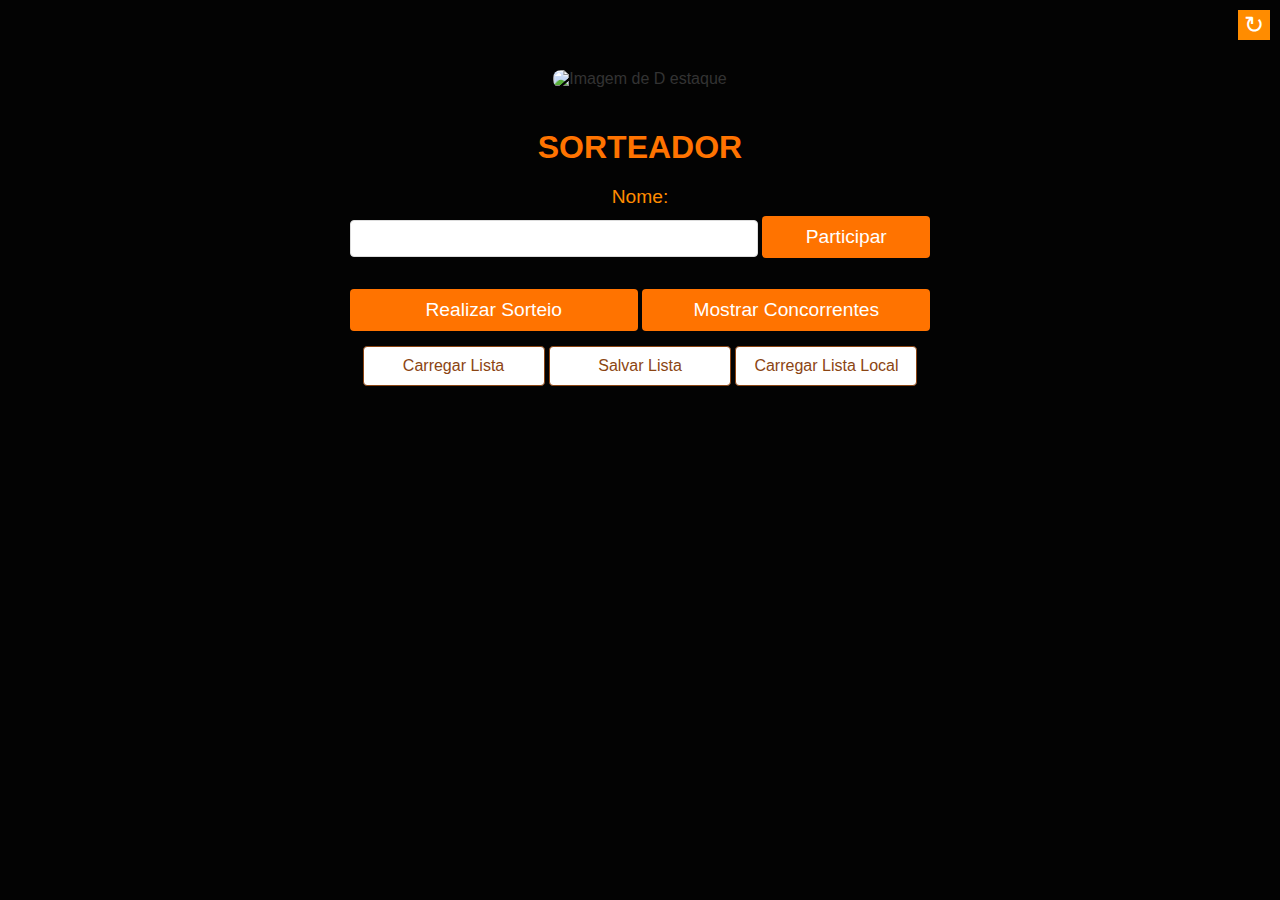
==== SORTEADOR.html @ d9505ca2 "Add files via upload" ====
<!DOCTYPE html>
<html lang="pt-br">

<head>
    <!-- Definição do conjunto de caracteres e escala para dispositivos móveis -->
    <meta charset="UTF-8">
    <meta name="viewport" content="width=device-width, initial-scale=1.0">
    <!-- Título da página -->
    <title>SORTEIO</title>
    <!-- Estilos CSS para melhorar a aparência da página -->
    <style>
        /* Estilos para o corpo da página */
        body {
            font-family: 'Arial', sans-serif;
            text-align: center;
            margin: 20px auto;
            /* Centralizar na horizontal */
            max-width: 600px;
            /* Limitar a largura do conteúdo */
            background-color: #030303;
            /* Fundo levemente acinzentado */
            color: #333;
            /* Texto escuro */
            padding-top: 50px;
            /* Espaço na parte superior */
        }

        /* Estilos para o título principal */
        h1 {
            color: #ff7300;
            /* Laranja */
            font-size: 2em;
            /* Tamanho maior para o título */
            margin-bottom: 20px;
            /* Espaço extra abaixo do título */
        }

        /* Estilos para a imagem de destaque */
        img {
            width: 100%;
            max-width: 400px;
            margin-bottom: 20px;
            /* Espaço abaixo da imagem */
            border-radius: 8px;
            /* Borda arredondada */
        }

        /* Estilos para o formulário */
        form {
            margin-bottom: 20px;
        }

        /* Estilos para rótulos de formulário */
        label {
            display: block;
            margin-bottom: 8px;
            color: #ff8c00;
            /* Laranja */
            font-size: 1.2em;
            /* Tamanho da fonte aumentado */
        }

        /* Estilos para campos de entrada de texto */
        input {
            padding: 10px;
            margin-bottom: 12px;
            width: calc(70% - 12px);
            /* Preencher 70% da largura disponível e considerar o padding */
            box-sizing: border-box;
            /* Incluir padding na largura total */
            border: 1px solid #ddd;
            /* Adicionar uma borda suave */
            border-radius: 4px;
            /* Borda arredondada */
            outline: none;
            /* Remover contorno padrão no foco */
        }

        /* Estilos para o botão "Participar" */
        button.participar {
            padding: 10px;
            cursor: pointer;
            background-color: #ff7300;
            /* Laranja */
            color: #fff;
            /* Texto branco */
            border: none;
            font-size: 1.2em;
            /* Tamanho da fonte aumentado */
            border-radius: 4px;
            /* Borda arredondada */
            width: calc(30% - 12px);
            /* Preencher 30% da largura disponível e considerar o padding */
            box-sizing: border-box;
            /* Incluir padding na largura total */
        }

        /* Estilos para os botões "Realizar Sorteio" e "Mostrar Concorrentes" */
        button.realizar,
        button.mostrar {
            padding: 10px;
            cursor: pointer;
            background-color: #ff7300;
            /* Laranja */
            color: #fff;
            /* Texto branco */
            border: none;
            font-size: 1.2em;
            /* Tamanho da fonte aumentado */
            border-radius: 4px;
            /* Borda arredondada */
            width: 48%;
            /* Largura de 48% para ambos os botões */
        }

        /* Estilos para o hover dos botões */
        button:hover {
            background-color: #ffad5a;
            /* Laranja mais claro no hover */
        }

        /* Estilos para os botões "Carregar Lista", "Salvar Lista" e "Carregar Lista Localmente" */
        button.carregar,
        button.salvar,
        button.carregar-local {
            padding: 10px;
            /* Aumenta o padding para tornar os botões um pouco maiores */
            cursor: pointer;
            display: inline-block;
            background-color: #fff;
            /* Cor branca */
            color: #8B4513;
            /* Texto marrom */
            border: 1px solid #8B4513;
            /* Borda marrom */
            font-size: 1.0em;
            /* Tamanho da fonte aumentado */
            border-radius: 4px;
            /* Borda arredondada */
            width: calc(32% - 10px);
            /* 32% para acomodar três botões lado a lado com um pequeno espaço entre eles */
            margin-top: 15px;
            /* Adiciona espaço acima dos botões */
            margin-bottom: 8px;
            /* Adiciona espaço abaixo dos botões */
        }

        /* Estilos para o hover dos novos botões */
        button.carregar:hover,
        button.salvar:hover,
        button.carregar-local:hover {
            background-color: #8B4513;
            /* Marrom no hover */
            color: #fff;
            /* Texto branco no hover */
        }


        /* Estilos para o modal (janela modal para exibir o resultado do sorteio) */
        .modal {
            display: none;
            position: fixed;
            top: 0;
            left: 0;
            width: 100%;
            height: 100%;
            background-color: rgba(0, 0, 0, 0.5);
            justify-content: center;
            align-items: center;
        }

        /* Estilos para o conteúdo dentro do modal */
        .modal-content {
            background-color: #fff;
            padding: 20px;
            border-radius: 8px;
            max-width: 300px;
            margin: 0 auto;
        }

        /* Estilos para o botão de fechar o modal */
        .close {
            cursor: pointer;
            font-size: 1.2em;
            color: #ff8c00;
            float: right;
        }

        /* Estilos para a tabela de concorrentes com rolagem */
        .scrollable-table {
            max-height: 200px;
            /* Altura máxima da tabela */
            overflow-y: auto;
            /* Adiciona uma barra de rolagem vertical quando necessário */
        }

        /* Estilos para as células da tabela com bordas adicionais */
        th,
        td {
            padding: 10px;
            border: 1px solid #ddd;
            white-space: nowrap;
            /* Impede que o texto quebre em várias linhas */
        }

        /* Estilos para a tabela com largura 100% */
        table {
            width: 100%;
            border-collapse: collapse;
            margin-top: 20px;
        }

        /* Estilos para o botão de recarregar lista */
        button.recarregar {
            background-color: #ff8c00;
            /* Cor do botão de participar */
            border: none;
            color: #fff;
            /* Texto branco */
            cursor: pointer;
            font-size: 1.5em;
            /* Tamanho maior para o símbolo */
            position: fixed;
            top: 10px;
            right: 10px;
        }
    </style>
</head>

<body>

    <body>




    </body>

    <!-- Imagem de destaque: Utilizada para tornar a página mais atraente visualmente -->
    <img src="https://static.wixstatic.com/media/36c9c9_a054b0c1b85a49db88ff83c1a65c7ecd~mv2.png/v1/fill/w_140,h_198,al_c,q_85,usm_0.66_1.00_0.01,enc_auto/Logotipo%20Grupo%20Calpar%202.png"
        alt="Imagem de D estaque">

    <!-- Inclua a biblioteca xlsx para manipulação de arquivos Excel -->
    <script src="https://cdnjs.cloudflare.com/ajax/libs/xlsx/0.17.0/xlsx.full.min.js"></script>

    <!-- Título principal: Informa aos usuários o propósito da página -->
    <h1>SORTEADOR</h1>

    <!-- Elemento para exibir mensagens de erro -->
    <p id="mensagem-erro" style="color: red;"></p>

    <!-- Formulário para participar do sorteio -->
    <form id="formSorteio" onsubmit="return false;">
        <!-- Rótulo para o campo de nome: Orienta os usuários sobre o que inserir no campo -->
        <label for="nome">Nome:</label>
        <!-- Campo de entrada de texto para o nome: Usado para coletar o nome do participante -->
        <input type="text" id="nome" required onkeydown="if(event.key === 'Enter') participarSorteio()">
        <!-- Botão para participar do sorteio: Inicia a função para cadastrar o participante -->
        <button type="button" class="participar" onclick="participarSorteio()">Participar</button>
    </form>


    <!-- Botão para realizar o sorteio: Inicia a função para realizar o sorteio -->
    <button type="button" class="realizar" onclick="realizarSorteio()">Realizar Sorteio</button>

    <!-- Botão para mostrar a lista de concorrentes cadastrados -->
    <button type="button" class="mostrar" onclick="mostrarConcorrentes()">Mostrar Concorrentes</button>

    <!-- Botão para carregar uma lista de concorrentes do dispositivo -->
    <button type="button" class="carregar" onclick="carregarListaLocalmente()">Carregar Lista</button>


    <!-- Botão para salvar a lista de concorrentes -->
    <button type="button" class="salvar" onclick="salvarListaLocalmente()">Salvar Lista</button>

    <!-- Botão para carregar a lista de concorrentes -->
    <button type="button" class=" carregar-local" onclick="carregarListaDoDispositivo()">Carregar Lista Local</button>

    <!-- Botão discreto para recuperar a lista original -->
    <button type="button" class="recarregar" onclick="recuperarListaOriginal()">&#x21bb;</button>




    <!-- Modal para exibir o resultado do sorteio -->
    <div id="modalResultado" class="modal">
        <!-- Conteúdo do modal -->
        <div class="modal-content">
            <!-- Botão de fechar o modal -->
            <span class="close" onclick="fecharModal()">&times;</span>
            <!-- Título do modal -->
            <h2>Resultado do Sorteio</h2>
            <!-- Parágrafo para exibir o resultado -->
            <p id="resultado"></p>
        </div>
    </div>

    <!-- Modal para exibir a lista de concorrentes -->
    <div id="modalConcorrentes" class="modal">
        <!-- Conteúdo do modal -->
        <div class="modal-content">
            <!-- Botão de fechar o modal -->
            <span class="close" onclick="fecharModalConcorrentes()">&times;</span>
            <!-- Título do modal -->
            <h2>Concorrentes Cadastrados</h2>
            <!-- Tabela para exibir a lista de concorrentes com rolagem -->
            <div class="scrollable-table">
                <table>
                    <thead>
                        <tr>
                            <th>Nome</th>
                        </tr>
                    </thead>
                    <tbody id="tabelaConcorrentes">
                        <!-- Conteúdo da tabela preenchido dinamicamente com JavaScript -->
                    </tbody>
                </table>
            </div>
        </div>
    </div>

    <!-- Script JavaScript para a lógica do sorteio -->
    <script>
        var listaOriginal = [];

        // Array para armazenar os participantes do sorteio
        var participantes = [];

        // Função para cadastrar participantes no sorteio
        function participarSorteio() {
            var nome = document.getElementById('nome').value;

            // Verifica se o nome é válido (não vazio)
            if (nome.trim() !== '') {
                // Verifica se o nome já foi cadastrado
                if (!participantes.includes(nome)) {
                    // Adiciona o nome ao array de participantes
                    participantes.push(nome);
                    // Exibe uma mensagem de sucesso ao usuário
                    document.getElementById('mensagem-erro').textContent = '';
                    alert('Você foi adicionado ao sorteio, boa sorte!');
                    // Limpa o campo de entrada de texto
                    document.getElementById('nome').value = '';
                } else {
                    // Exibe uma mensagem de erro se o nome já foi cadastrado
                    document.getElementById('mensagem-erro').textContent = 'Esse nome já foi cadastrado. Por favor, insira um nome diferente.';
                    return false; // Impede o envio automático do formulário
                }
            } else {
                // Exibe uma mensagem de erro se o nome for vazio
                document.getElementById('mensagem-erro').textContent = 'Por favor, insira um nome válido.';
                return false; // Impede o envio automático do formulário
            }
        }



        // Função para realizar o sorteio e exibir o resultado
        // Função para realizar o sorteio e exibir o resultado
        // Função para realizar o primeiro sorteio e exibir o resultado
        function realizarSorteio() {
            // Verifica se há participantes suficientes para realizar o sorteio
            if (participantes.length > 0) {
                // Salva a lista original antes do primeiro sorteio
                listaOriginal = participantes.slice();

                // Gera um índice aleatório para selecionar um vencedor
                var indiceVencedor = Math.floor(Math.random() * participantes.length);
                // Obtém o nome do vencedor com base no índice gerado
                var vencedor = participantes[indiceVencedor];

                // Remove o nome do vencedor da lista
                participantes.splice(indiceVencedor, 1);

                // Chama a função para exibir o resultado no modal
                exibirResultado(vencedor);
            } else {
                // Exibe uma mensagem de erro se não houver participantes suficientes
                alert('Não há participantes suficientes para realizar o sorteio.');
            }
        }


        // Função para exibir o resultado do sorteio no modal
        function exibirResultado(vencedor) {
            // Define o conteúdo do parágrafo no modal com o nome do vencedor
            document.getElementById('resultado').innerHTML = 'O vencedor é: ' + vencedor;
            // Exibe o modal definindo o estilo de exibição como 'flex'
            document.getElementById('modalResultado').style.display = 'flex';
        }

        // Função para fechar o modal de resultado
        function fecharModal() {
            // Define o estilo de exibição do modal como 'none' para escondê-lo
            document.getElementById('modalResultado').style.display = 'none';
        }

        // Função para mostrar a lista de concorrentes cadastrados
        function mostrarConcorrentes() {
            // Preenche dinamicamente a tabela de concorrentes
            var tabelaConcorrentes = document.getElementById('tabelaConcorrentes');
            tabelaConcorrentes.innerHTML = ''; // Limpa o conteúdo atual da tabela

            // Adiciona cada concorrente à tabela
            for (var i = 0; i < participantes.length; i++) {
                var row = tabelaConcorrentes.insertRow(i);
                var cell = row.insertCell(0);
                cell.innerHTML = participantes[i];
            }

            // Exibe o modal de concorrentes definindo o estilo de exibição como 'flex'
            document.getElementById('modalConcorrentes').style.display = 'flex';
        }

        // Função para fechar o modal de concorrentes
        function fecharModalConcorrentes() {
            // Define o estilo de exibição do modal como 'none' para escondê-lo
            document.getElementById('modalConcorrentes').style.display = 'none';
        }
        // ... (código existente)

        // Função para atualizar a lista de concorrentes na tabela
        function atualizarListaConcorrentes() {
            // Preenche dinamicamente a tabela de concorrentes
            var tabelaConcorrentes = document.getElementById('tabelaConcorrentes');
            tabelaConcorrentes.innerHTML = ''; // Limpa o conteúdo atual da tabela

            // Adiciona cada concorrente à tabela
            for (var i = 0; i < participantes.length; i++) {
                var row = tabelaConcorrentes.insertRow(i);
                var cell = row.insertCell(0);
                cell.innerHTML = participantes[i];
            }
        }

        // Função para salvar a lista de concorrentes localmente
        function salvarListaLocalmente() {
            var nomeLista = prompt('Digite um nome para a lista:');

            if (!nomeLista) {
                alert('Nome da lista inválido.');
                return;
            }

            // Converte a lista de concorrentes para uma string JSON
            var listaString = JSON.stringify(participantes);

            // Salva a string JSON no armazenamento local do navegador
            localStorage.setItem('listaConcorrentes_' + nomeLista, listaString);

            // Exibe uma mensagem indicando que a lista foi salva
            alert('Lista de concorrentes salva localmente com o nome: ' + nomeLista);
        }
        // Função para carregar a lista de concorrentes salva localmente
        function carregarListaLocalmente() {
            // Obtém todas as chaves do armazenamento local
            var todasAsChaves = Object.keys(localStorage);

            // Filtra as chaves que começam com 'listaConcorrentes_'
            var chavesListas = todasAsChaves.filter(function (chave) {
                return chave.startsWith('listaConcorrentes_');
            });

            // Verifica se há listas salvas
            if (chavesListas.length === 0) {
                alert('Nenhuma lista de concorrentes salva localmente.');
                return;
            }

            // Pergunta ao usuário qual lista carregar
            var escolhaLista = prompt('Escolha uma lista para carregar:\n' + chavesListas.join('\n'));

            // Verifica se a escolha é válida
            if (!escolhaLista || !localStorage.getItem(escolhaLista)) {
                alert('Escolha inválida.');
                return;
            }

            // Obtém a string JSON armazenada localmente
            var listaString = localStorage.getItem(escolhaLista);

            // Converte a string JSON de volta para um array
            participantes = JSON.parse(listaString);

            // Atualiza a lista de concorrentes na tabela
            atualizarListaConcorrentes();

            // Exibe uma mensagem indicando que a lista foi carregada
            alert('Lista de concorrentes carregada localmente: ' + escolhaLista);
        }

        // Função para carregar uma lista de concorrentes do dispositivo (Excel)
        function carregarListaDoDispositivo() {
            // Solicita ao usuário para selecionar um arquivo local
            var input = document.createElement('input');
            input.type = 'file';
            input.accept = '.xlsx, .xls';

            // Adiciona um ouvinte de eventos para quando o arquivo é selecionado
            input.addEventListener('change', function (e) {
                var file = e.target.files[0];
                var reader = new FileReader();

                // Define a função a ser executada após a leitura do arquivo
                reader.onload = function (e) {
                    var data = new Uint8Array(e.target.result);

                    // Converte o conteúdo do Excel em um objeto de planilha
                    var workbook = XLSX.read(data, { type: 'array' });

                    // Obtém a primeira planilha do Excel
                    var sheetName = workbook.SheetNames[0];
                    var sheet = workbook.Sheets[sheetName];

                    // Obtém as células da coluna A, começando da linha 2
                    var rowIndex = 2;
                    var cellValue;

                    while (true) {
                        // Obtém o valor da célula na coluna A e na linha especificada
                        var cellAddress = 'A' + rowIndex;
                        cellValue = sheet[cellAddress] ? sheet[cellAddress].v : undefined;

                        // Se a célula estiver vazia, interrompe o loop
                        if (!cellValue) {
                            break;
                        }

                        // Adiciona o valor ao array de participantes
                        participantes.push(cellValue.trim());

                        // Incrementa o índice da linha
                        rowIndex++;
                    }

                    // Exibe uma mensagem de sucesso ao usuário
                    alert('Lista de nomes do Excel (a partir da coluna A, linha 2) adicionada ao sorteio, boa sorte!');
                    // Atualiza a lista de concorrentes na tabela
                    atualizarListaConcorrentes();
                };

                // Lê o conteúdo do arquivo como um ArrayBuffer
                reader.readAsArrayBuffer(file);
            });

            // Simula o clique no botão de seleção de arquivo
            input.click();
        }


        // Função para carregar uma lista de concorrentes de um arquivo CSV
        function carregarListaCSV() {
            var inputCSV = document.getElementById('inputCSV');
            if (inputCSV.files.length > 0) {
                var file = inputCSV.files[0];
                var reader = new FileReader();

                // Define a função a ser executada após a leitura do arquivo
                reader.onload = function (e) {
                    // Obtém o conteúdo do arquivo (assumindo que é um CSV)
                    var csvContent = e.target.result;

                    // Converte o conteúdo do CSV em um array de linhas
                    var linhas = csvContent.split('\n');

                    // Processa cada linha a partir da segunda linha (índice 1)
                    for (var i = 1; i < linhas.length; i++) {
                        // Obtém os valores da coluna A (índice 0) a partir da linha 2 (índice 1)
                        var valores = linhas[i].split(',')[0]; // Assume que as colunas estão separadas por vírgula

                        // Adiciona os valores ao array de participantes, removendo espaços em branco
                        participantes.push(valores.trim());
                    }

                    // Exibe uma mensagem de sucesso ao usuário
                    alert('Lista de nomes do arquivo CSV (a partir da coluna A, linha 2) adicionada ao sorteio, boa sorte!');
                    // Limpa o campo de entrada de arquivo
                    inputCSV.value = '';
                    // Atualiza a lista de concorrentes na tabela
                    atualizarListaConcorrentes();
                };

                // Lê o conteúdo do arquivo como texto
                reader.readAsText(file);
            } else {
                // Exibe uma mensagem de erro se nenhum arquivo CSV for carregado
                alert('Por favor, carregue um arquivo CSV.');
            }
        }
        // Função para recuperar a lista original
        function recuperarListaOriginal() {
            participantes = listaOriginal.slice(); // Restaura a lista original
            //alert('Lista original recuperada com sucesso!');
        }



        // ... (restante do código existente)

    </script>
</body>

</html>
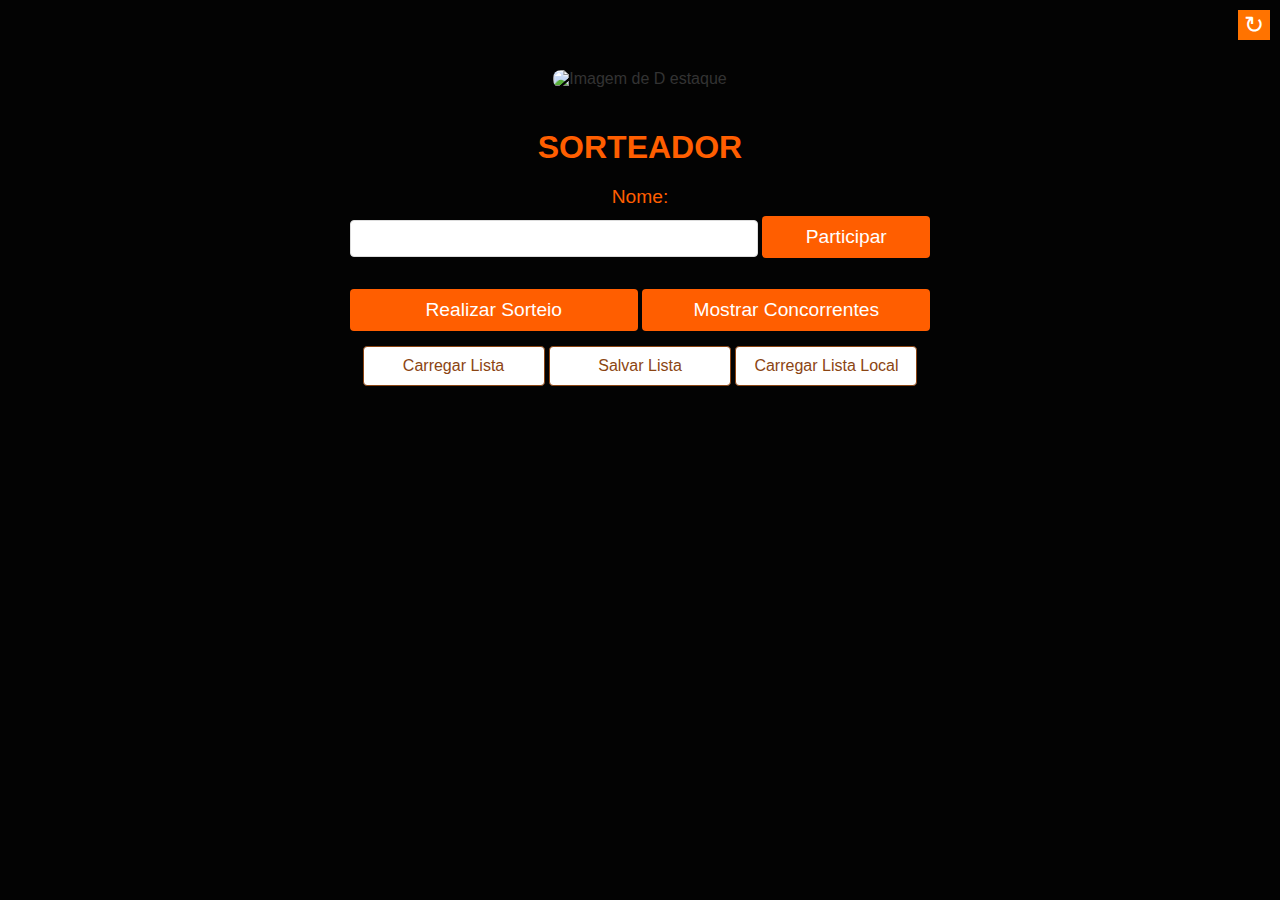
==== commit 4da3a995: "Add files via upload" ====
--- a/SORTEADOR.html
+++ b/SORTEADOR.html
@@ -27,7 +27,7 @@
 
         /* Estilos para o título principal */
         h1 {
-            color: #ff7300;
+            color: #ff5e00;
             /* Laranja */
             font-size: 2em;
             /* Tamanho maior para o título */
@@ -54,7 +54,7 @@
         label {
             display: block;
             margin-bottom: 8px;
-            color: #ff8c00;
+            color: #ff5e00;
             /* Laranja */
             font-size: 1.2em;
             /* Tamanho da fonte aumentado */
@@ -80,7 +80,7 @@
         button.participar {
             padding: 10px;
             cursor: pointer;
-            background-color: #ff7300;
+            background-color: #ff5e00;
             /* Laranja */
             color: #fff;
             /* Texto branco */
@@ -100,7 +100,7 @@
         button.mostrar {
             padding: 10px;
             cursor: pointer;
-            background-color: #ff7300;
+            background-color: #ff5e00;
             /* Laranja */
             color: #fff;
             /* Texto branco */
@@ -115,7 +115,7 @@
 
         /* Estilos para o hover dos botões */
         button:hover {
-            background-color: #ffad5a;
+            background-color: #ff7300;
             /* Laranja mais claro no hover */
         }
 
@@ -182,7 +182,7 @@
         .close {
             cursor: pointer;
             font-size: 1.2em;
-            color: #ff8c00;
+            color: #ff7300;
             float: right;
         }
 
@@ -212,7 +212,7 @@
 
         /* Estilos para o botão de recarregar lista */
         button.recarregar {
-            background-color: #ff8c00;
+            background-color: #ff7300;
             /* Cor do botão de participar */
             border: none;
             color: #fff;
@@ -229,12 +229,6 @@
 
 <body>
 
-    <body>
-
-
-
-
-    </body>
 
     <!-- Imagem de destaque: Utilizada para tornar a página mais atraente visualmente -->
     <img src="https://static.wixstatic.com/media/36c9c9_a054b0c1b85a49db88ff83c1a65c7ecd~mv2.png/v1/fill/w_140,h_198,al_c,q_85,usm_0.66_1.00_0.01,enc_auto/Logotipo%20Grupo%20Calpar%202.png"
@@ -356,8 +350,6 @@
 
 
         // Função para realizar o sorteio e exibir o resultado
-        // Função para realizar o sorteio e exibir o resultado
-        // Função para realizar o primeiro sorteio e exibir o resultado
         function realizarSorteio() {
             // Verifica se há participantes suficientes para realizar o sorteio
             if (participantes.length > 0) {
@@ -417,7 +409,6 @@
             // Define o estilo de exibição do modal como 'none' para escondê-lo
             document.getElementById('modalConcorrentes').style.display = 'none';
         }
-        // ... (código existente)
 
         // Função para atualizar a lista de concorrentes na tabela
         function atualizarListaConcorrentes() {
@@ -433,24 +424,40 @@
             }
         }
 
-        // Função para salvar a lista de concorrentes localmente
-        function salvarListaLocalmente() {
-            var nomeLista = prompt('Digite um nome para a lista:');
-
-            if (!nomeLista) {
-                alert('Nome da lista inválido.');
-                return;
-            }
-
-            // Converte a lista de concorrentes para uma string JSON
-            var listaString = JSON.stringify(participantes);
-
-            // Salva a string JSON no armazenamento local do navegador
-            localStorage.setItem('listaConcorrentes_' + nomeLista, listaString);
-
-            // Exibe uma mensagem indicando que a lista foi salva
-            alert('Lista de concorrentes salva localmente com o nome: ' + nomeLista);
-        }
+       // Função para salvar a lista no navegador e no dispositivo como um arquivo Excel
+function salvarListaLocalmente() {
+    // Pedir ao usuário para nomear a lista
+    var nomeLista = prompt('Digite um nome para a lista:');
+
+    // Verificar se o nome da lista é válido
+    if (!nomeLista) {
+        alert('Nome da lista inválido.');
+        return;
+    }
+
+    // Criar um workbook do Excel
+    var workbook = XLSX.utils.book_new();
+
+    // Converter a lista de participantes em uma matriz de nomes
+    var data = participantes.map(function(nome) {
+        return [nome];
+    });
+
+    // Criar uma planilha Excel com a matriz de nomes
+    var worksheet = XLSX.utils.aoa_to_sheet(data);
+
+    // Adicionar a planilha ao workbook
+    XLSX.utils.book_append_sheet(workbook, worksheet, 'Lista de Participantes');
+
+    // Salvar o workbook como um arquivo Excel
+    XLSX.writeFile(workbook, nomeLista + '.xlsx');
+
+    // Converter a lista de participantes para uma string JSON
+    var listaString = JSON.stringify(participantes);
+
+    // Salvar a lista no localStorage do navegador
+    localStorage.setItem('listaConcorrentes_' + nomeLista, listaString);
+}
         // Função para carregar a lista de concorrentes salva localmente
         function carregarListaLocalmente() {
             // Obtém todas as chaves do armazenamento local
@@ -595,7 +602,7 @@
 
 
 
-        // ... (restante do código existente)
+
 
     </script>
 </body>
